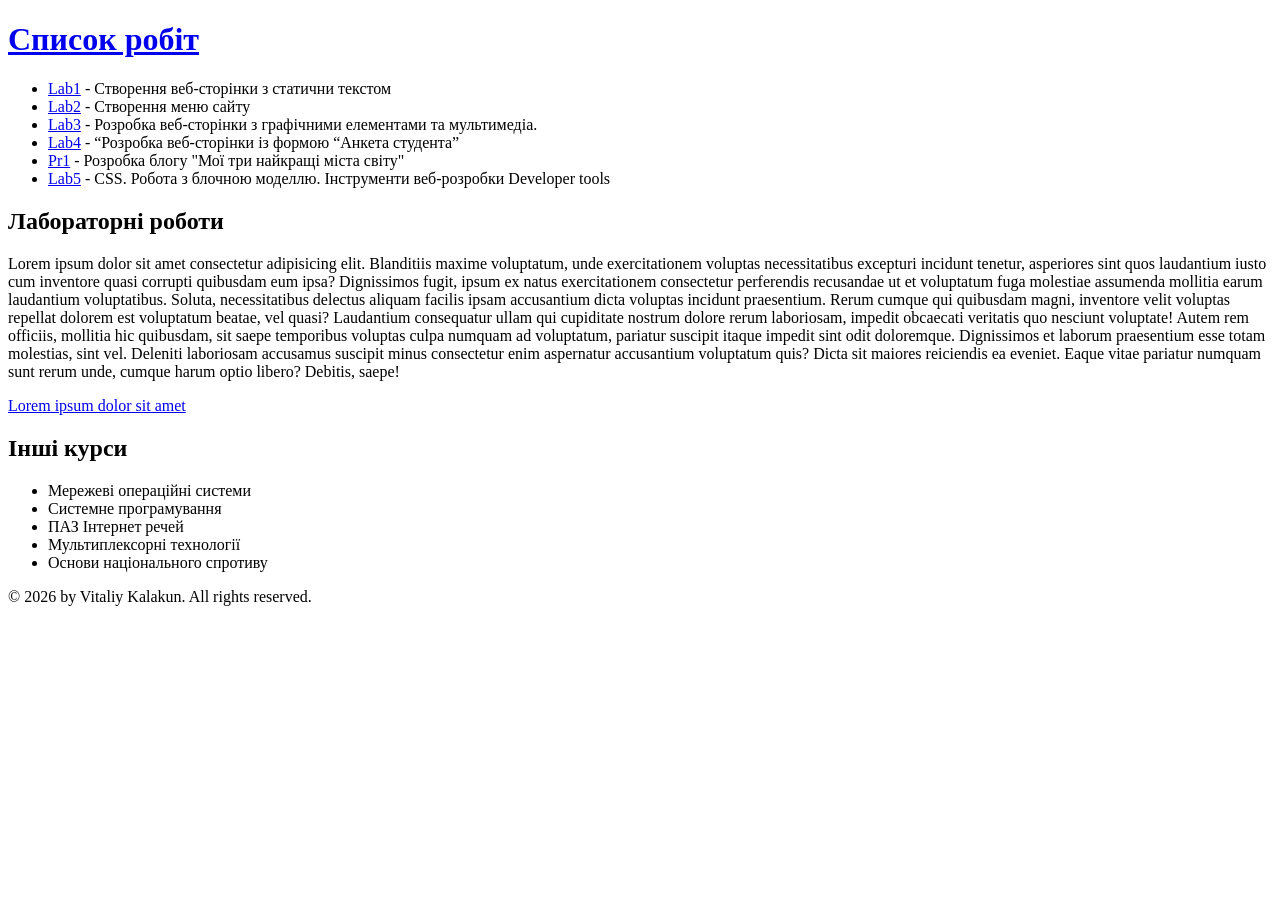
==== index.html @ 782b1d09 "Rename Index.html to index.html" ====
<!DOCTYPE html>
<html lang="en">
<head>
    <meta charset="UTF-8">
    <meta name="viewport" content="width=device-width, initial-scale=1.0">
    <title>Список робіт Lab2</title>
</head>
<body>
    <header>
        <h1><a href="../../KuchmindaMykola/">Список робіт</a></h1>
    </header>
    <nav>
        <ul>
                    <li><a href="./Lab1/Index.html">Lab1</a> - Створення веб-сторінки з статични текстом</li>
                    <li><a href="./Lab2/Index.html">Lab2</a> - Створення меню сайту</li>
                    <li><a href="./Lab3/index.html">Lab3</a> - Розробка веб-сторінки з графічними елементами та мультимедіа.</li>
                    <li><a href="./Lab4/index.html">Lab4</a> - “Розробка веб-сторінки із формою “Анкета студента”</li>
                    <li><a href="./Pr1/index.html">Pr1</a> - Розробка блогу "Мої три найкращі міста світу"</li>
                    <li><a href="./lab5/index.html">Lab5</a> - СSS. Робота з блочною моделлю. Інструменти веб-розробки Developer tools</li>
        </ul>
    </nav>

    <main>
        <article>
            <h2>Лабораторні роботи</h2>
            <p>Lorem ipsum dolor sit amet consectetur adipisicing elit. Blanditiis maxime voluptatum, unde exercitationem voluptas necessitatibus excepturi incidunt tenetur, asperiores sint quos laudantium iusto cum inventore quasi corrupti quibusdam eum ipsa?
            Dignissimos fugit, ipsum ex natus exercitationem consectetur perferendis recusandae ut et voluptatum fuga molestiae assumenda mollitia earum laudantium voluptatibus. Soluta, necessitatibus delectus aliquam facilis ipsam accusantium dicta voluptas incidunt praesentium.
            Rerum cumque qui quibusdam magni, inventore velit voluptas repellat dolorem est voluptatum beatae, vel quasi? Laudantium consequatur ullam qui cupiditate nostrum dolore rerum laboriosam, impedit obcaecati veritatis quo nesciunt voluptate!
            Autem rem officiis, mollitia hic quibusdam, sit saepe temporibus voluptas culpa numquam ad voluptatum, pariatur suscipit itaque impedit sint odit doloremque. Dignissimos et laborum praesentium esse totam molestias, sint vel.
            Deleniti laboriosam accusamus suscipit minus consectetur enim aspernatur accusantium voluptatum quis? Dicta sit maiores reiciendis ea eveniet. Eaque vitae pariatur numquam sunt rerum unde, cumque harum optio libero? Debitis, saepe!
            </p>
            <p><a href="https://www.lipsum.com/">Lorem ipsum dolor sit amet</a></p>
        </article>

        <aside>
            <h2>Інші курси</h2>
            <ul>
                <li>Мережеві операційні системи</li>
                <li>Системне програмування</li>
                <li>ПАЗ Інтернет речей</li>
                <li>Мультиплексорні технології</li>
                <li>Основи національного спротиву</li>
            </ul>
        </aside>
    </main>

    <footer>
        <p>&copy; 2026 by Vitaliy Kalakun. All rights reserved.</p>
    </footer>


</body>
</html>
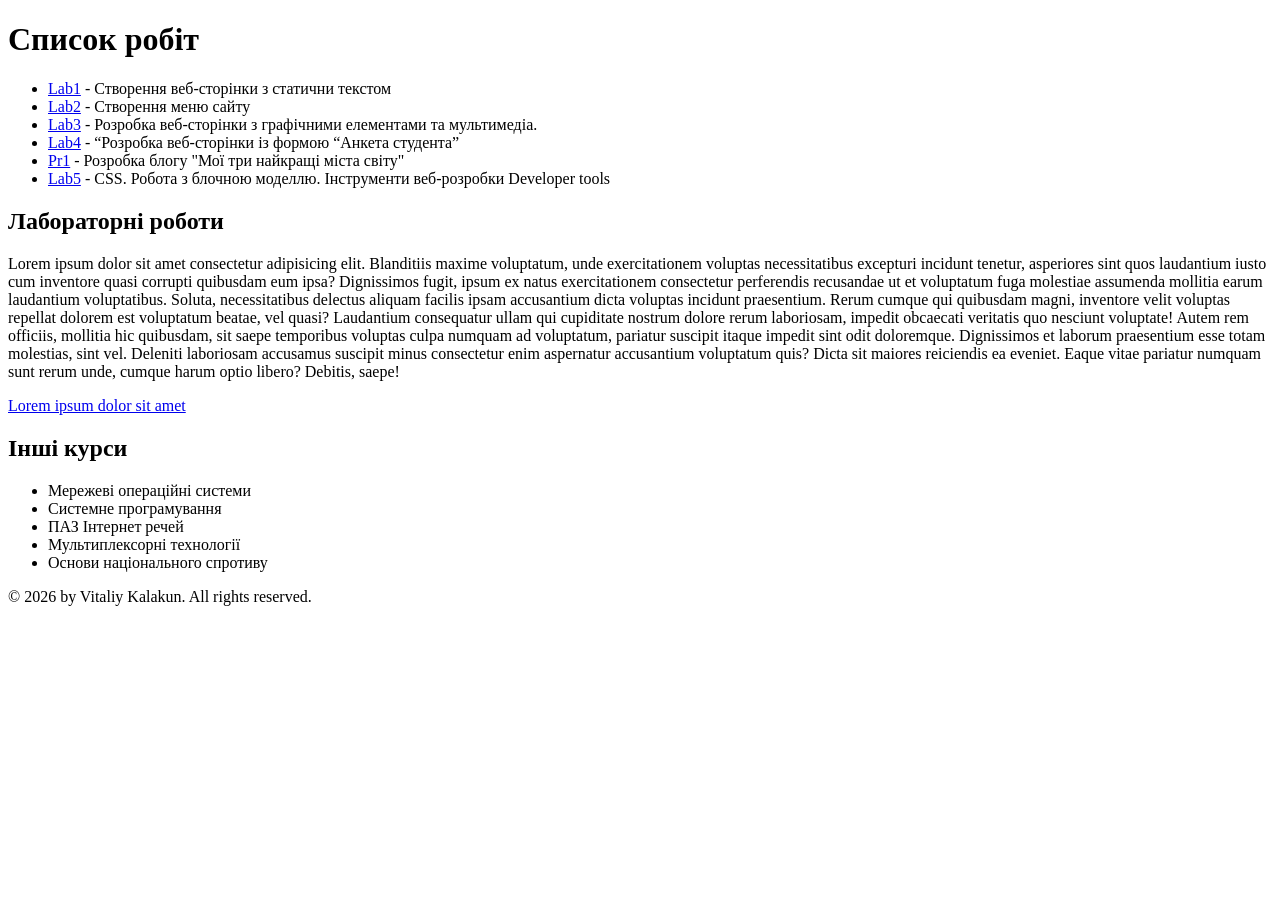
==== commit 1a101e7e: "Merge branch 'main' of https://github.com/Vitalik105/IP_labs" ====
--- a/index.html
+++ b/index.html
@@ -7,7 +7,7 @@
 </head>
 <body>
     <header>
-        <h1><a href="../../KuchmindaMykola/">Список робіт</a></h1>
+        <h1>Список робіт</h1>
     </header>
     <nav>
         <ul>
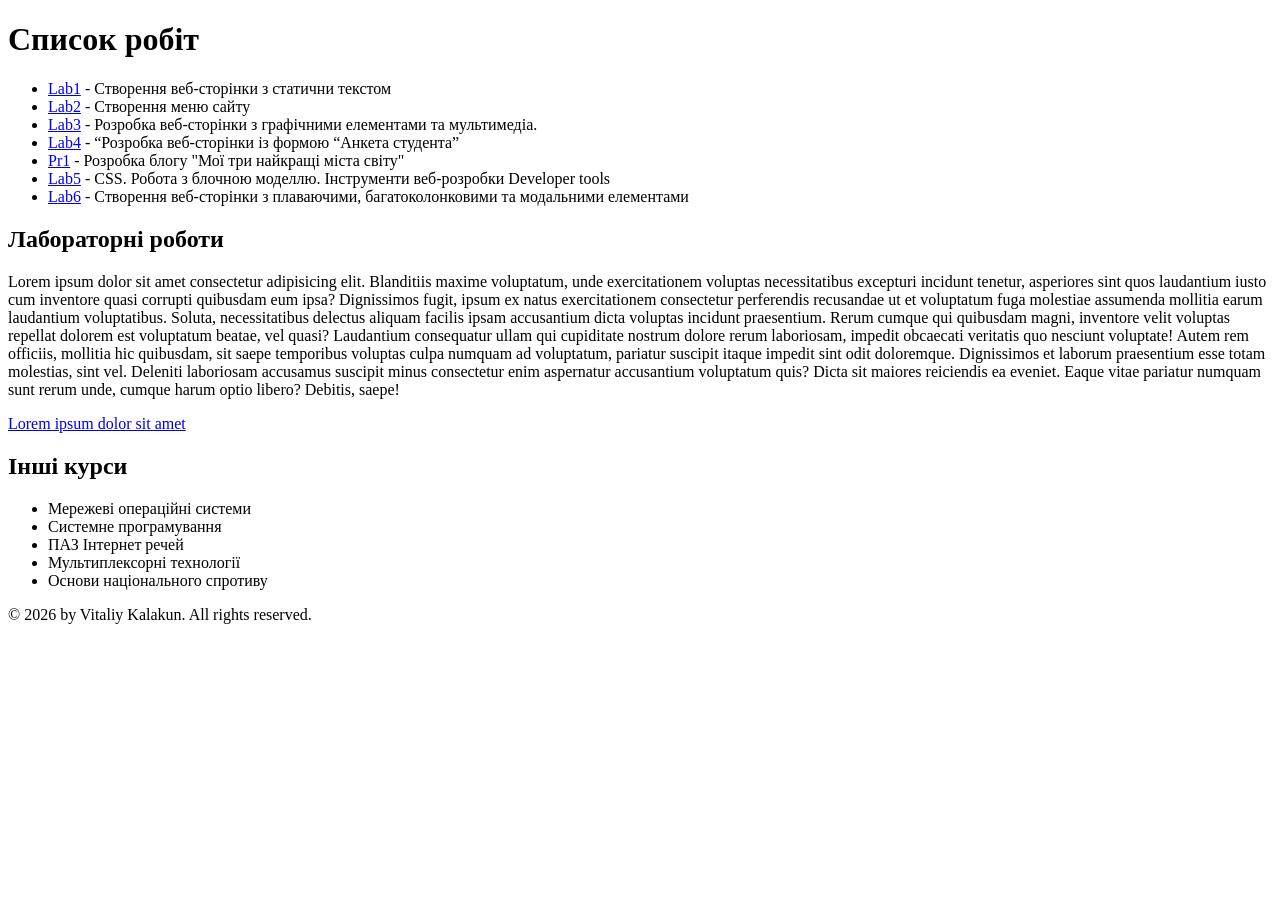
==== commit cc08ce2a: "lab6" ====
--- a/index.html
+++ b/index.html
@@ -17,6 +17,7 @@
                     <li><a href="./Lab4/index.html">Lab4</a> - “Розробка веб-сторінки із формою “Анкета студента”</li>
                     <li><a href="./Pr1/index.html">Pr1</a> - Розробка блогу "Мої три найкращі міста світу"</li>
                     <li><a href="./lab5/index.html">Lab5</a> - СSS. Робота з блочною моделлю. Інструменти веб-розробки Developer tools</li>
+                    <li><a href="./lab6/index.html">Lab6</a> - Cтворення веб-сторінки з плаваючими, багатоколонковими та модальними елементами</li>
         </ul>
     </nav>
 
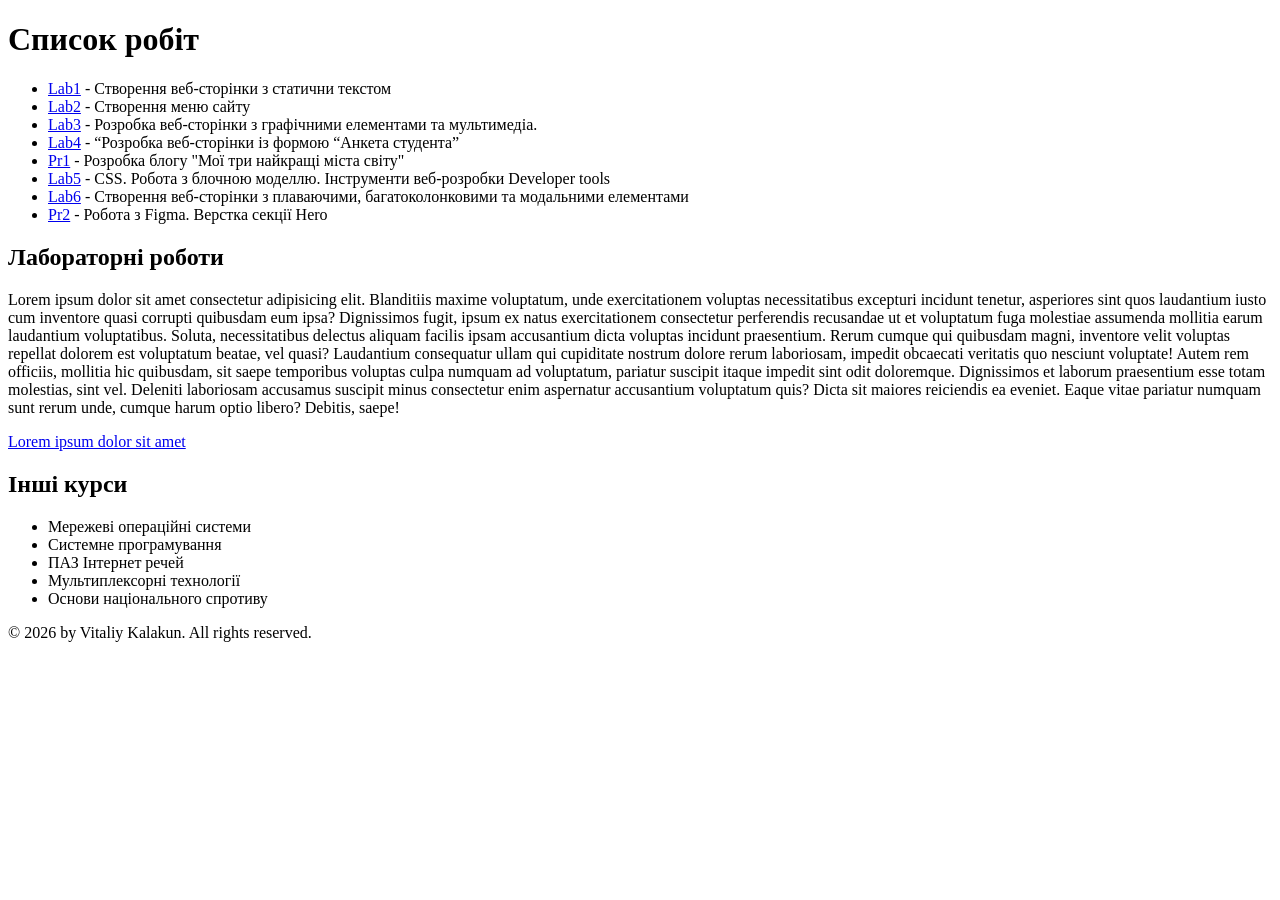
==== commit cdf9549e: "Pr2" ====
--- a/index.html
+++ b/index.html
@@ -18,6 +18,7 @@
                     <li><a href="./Pr1/index.html">Pr1</a> - Розробка блогу "Мої три найкращі міста світу"</li>
                     <li><a href="./lab5/index.html">Lab5</a> - СSS. Робота з блочною моделлю. Інструменти веб-розробки Developer tools</li>
                     <li><a href="./lab6/index.html">Lab6</a> - Cтворення веб-сторінки з плаваючими, багатоколонковими та модальними елементами</li>
+                    <li><a href="./Pr2/index.html">Pr2</a> - Робота з Figma. Верстка секції Hero</li>
         </ul>
     </nav>
 
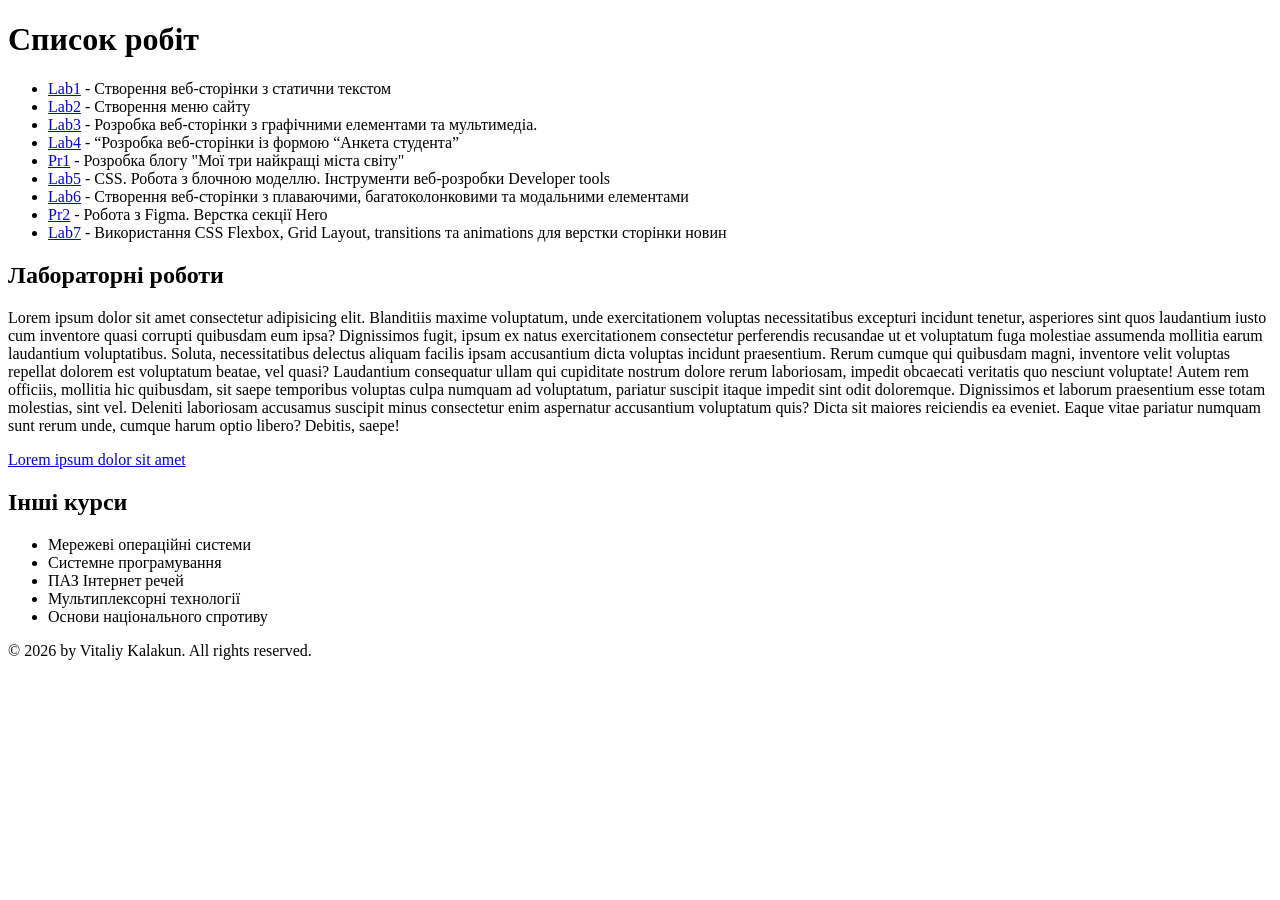
==== commit b93ad067: "lab7" ====
--- a/index.html
+++ b/index.html
@@ -19,6 +19,7 @@
                     <li><a href="./lab5/index.html">Lab5</a> - СSS. Робота з блочною моделлю. Інструменти веб-розробки Developer tools</li>
                     <li><a href="./lab6/index.html">Lab6</a> - Cтворення веб-сторінки з плаваючими, багатоколонковими та модальними елементами</li>
                     <li><a href="./Pr2/index.html">Pr2</a> - Робота з Figma. Верстка секції Hero</li>
+                    <li><a href="./lab7/index.html">Lab7</a> - Використання CSS Flexbox, Grid Layout, transitions та animations для верстки сторінки новин</li>
         </ul>
     </nav>
 
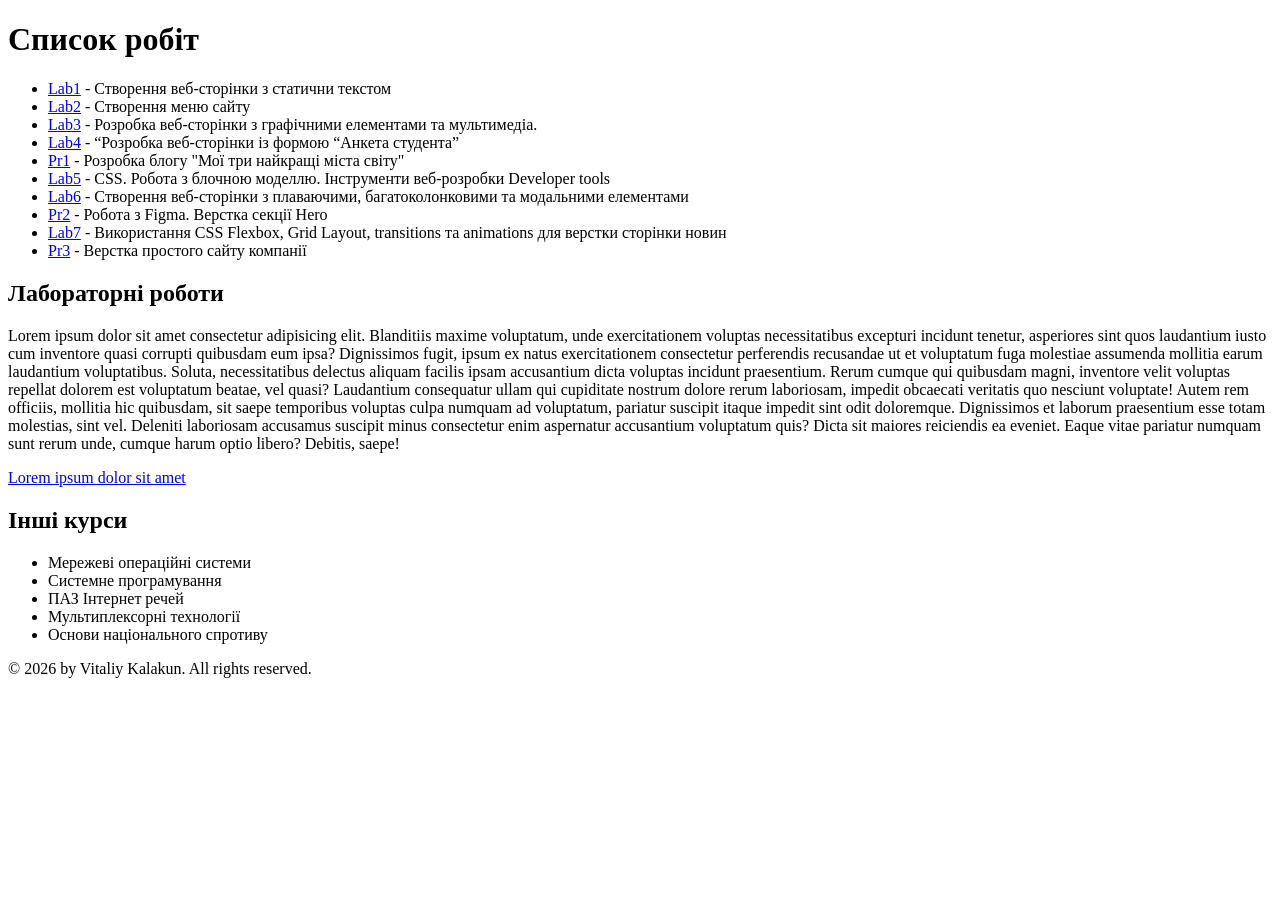
==== commit ce883f43: "Pr3" ====
--- a/index.html
+++ b/index.html
@@ -20,6 +20,7 @@
                     <li><a href="./lab6/index.html">Lab6</a> - Cтворення веб-сторінки з плаваючими, багатоколонковими та модальними елементами</li>
                     <li><a href="./Pr2/index.html">Pr2</a> - Робота з Figma. Верстка секції Hero</li>
                     <li><a href="./lab7/index.html">Lab7</a> - Використання CSS Flexbox, Grid Layout, transitions та animations для верстки сторінки новин</li>
+                    <li><a href="./Pr3/index.html">Pr3</a> - Верстка простого сайту компанії</li>
         </ul>
     </nav>
 
